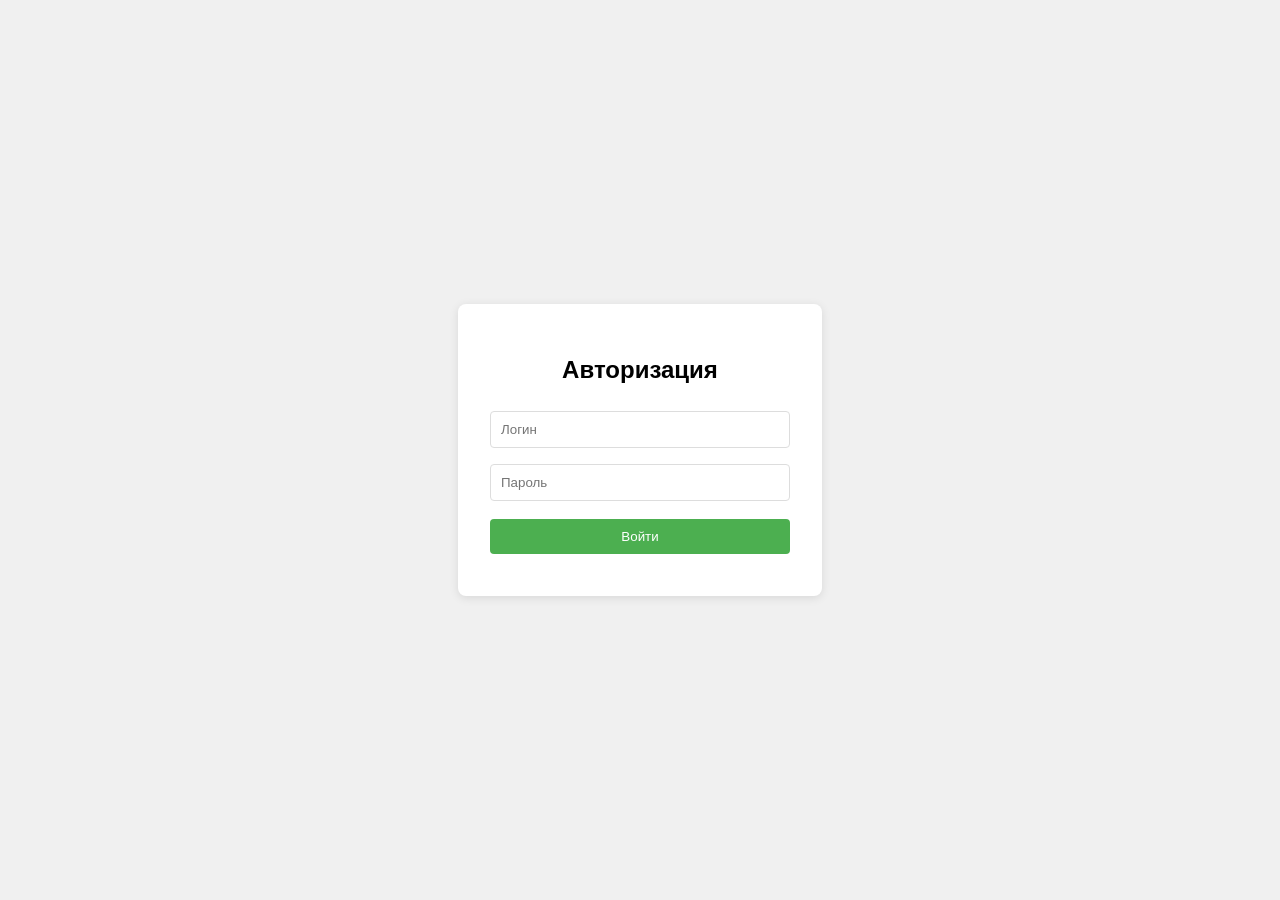
==== ESP32S3/data/index.html @ 0b561ae2 "[+] added server" ====
<!DOCTYPE html>
<html>
<head>
    <meta charset="UTF-8">
    <meta name="viewport" content="width=device-width, initial-scale=1.0">
    <title>ESP32-S3 Control Panel</title>
    <style>
        body {
            font-family: Arial, sans-serif;
            background-color: #f0f0f0;
            display: flex;
            justify-content: center;
            align-items: center;
            height: 100vh;
            margin: 0;
        }
        .login-box {
            background: white;
            padding: 2rem;
            border-radius: 8px;
            box-shadow: 0 2px 10px rgba(0,0,0,0.1);
            width: 300px;
            text-align: center;
        }
        input {
            width: 100%;
            padding: 10px;
            margin: 8px 0;
            box-sizing: border-box;
            border: 1px solid #ddd;
            border-radius: 4px;
        }
        button {
            background-color: #4CAF50;
            color: white;
            padding: 10px 15px;
            border: none;
            border-radius: 4px;
            cursor: pointer;
            width: 100%;
            margin-top: 10px;
        }
        .error {
            color: red;
            margin-top: 10px;
        }
    </style>
</head>
<body>
    <div class="login-box">
        <h2>Авторизация</h2>
        <input type="text" id="username" placeholder="Логин" required>
        <input type="password" id="password" placeholder="Пароль" required>
        <button onclick="login()">Войти</button>
        <div id="error" class="error"></div>
    </div>

    <script>
        let failedAttempts = 0;
        
        async function login() {
            const username = document.getElementById('username').value;
            const password = document.getElementById('password').value;
            
            try {
                const response = await fetch('/login', {
                    method: 'POST',
                    headers: {
                        'Content-Type': 'application/json',
                    },
                    body: JSON.stringify({username, password})
                });
                
                if (response.ok) {
                    window.location.href = '/dashboard.html';
                } else {
                    failedAttempts++;
                    if (failedAttempts >= 5) {
                        document.getElementById('error').textContent = 'Слишком много попыток. Попробуйте через 5 минут.';
                        setTimeout(() => {
                            failedAttempts = 0;
                            document.getElementById('error').textContent = '';
                        }, 300000);
                    } else {
                        document.getElementById('error').textContent = 'Неверные данные. Попыток осталось: ' + (5 - failedAttempts);
                    }
                }
            } catch (err) {
                console.error('Error:', err);
            }
        }
    </script>
</body>
</html>
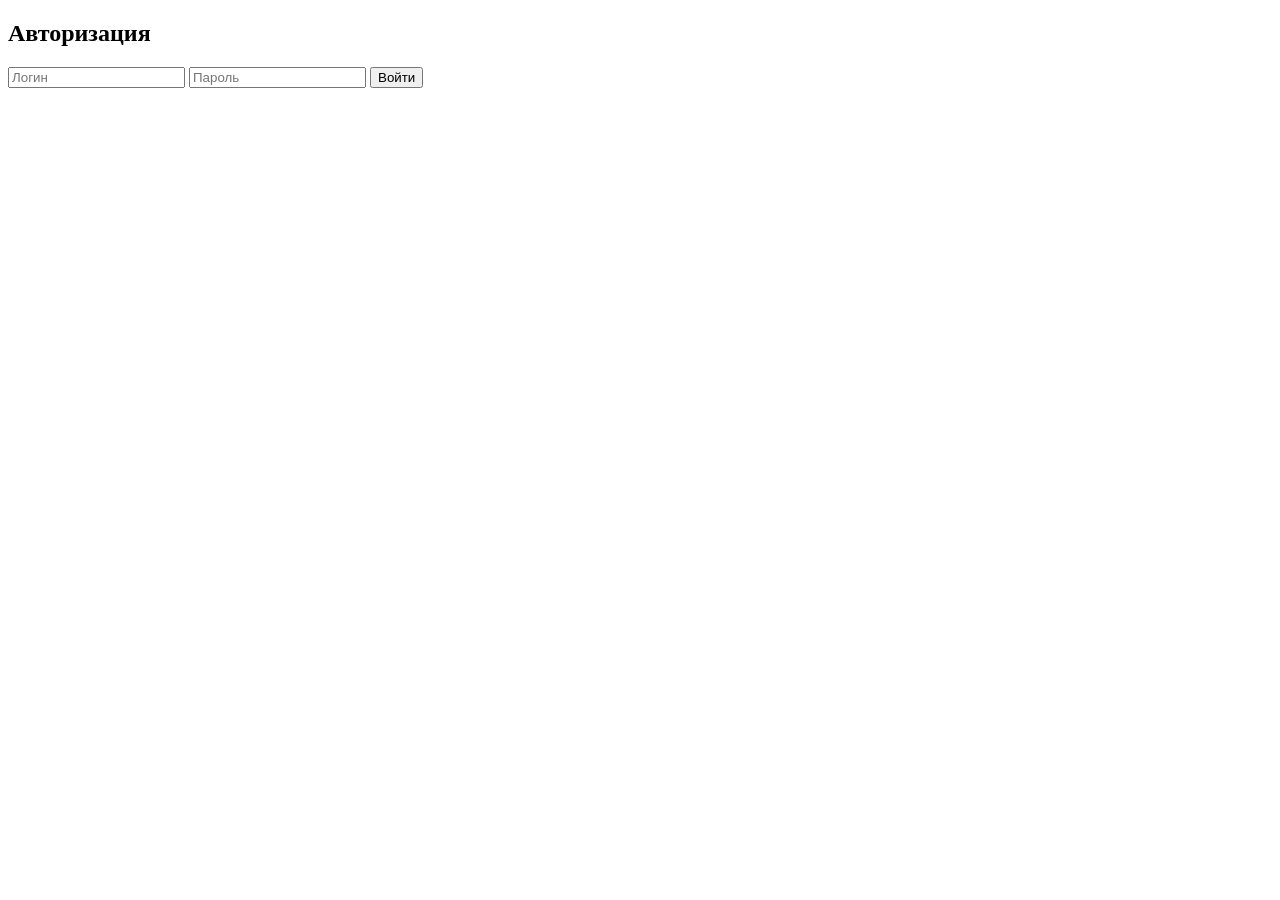
==== commit ef72f0d1: "[+] working authorization" ====
--- a/ESP32S3/data/index.html
+++ b/ESP32S3/data/index.html
@@ -4,91 +4,17 @@
     <meta charset="UTF-8">
     <meta name="viewport" content="width=device-width, initial-scale=1.0">
     <title>ESP32-S3 Control Panel</title>
-    <style>
-        body {
-            font-family: Arial, sans-serif;
-            background-color: #f0f0f0;
-            display: flex;
-            justify-content: center;
-            align-items: center;
-            height: 100vh;
-            margin: 0;
-        }
-        .login-box {
-            background: white;
-            padding: 2rem;
-            border-radius: 8px;
-            box-shadow: 0 2px 10px rgba(0,0,0,0.1);
-            width: 300px;
-            text-align: center;
-        }
-        input {
-            width: 100%;
-            padding: 10px;
-            margin: 8px 0;
-            box-sizing: border-box;
-            border: 1px solid #ddd;
-            border-radius: 4px;
-        }
-        button {
-            background-color: #4CAF50;
-            color: white;
-            padding: 10px 15px;
-            border: none;
-            border-radius: 4px;
-            cursor: pointer;
-            width: 100%;
-            margin-top: 10px;
-        }
-        .error {
-            color: red;
-            margin-top: 10px;
-        }
-    </style>
+    <link rel="stylesheet" href="/css/style.css">
 </head>
 <body>
     <div class="login-box">
         <h2>Авторизация</h2>
         <input type="text" id="username" placeholder="Логин" required>
         <input type="password" id="password" placeholder="Пароль" required>
-        <button onclick="login()">Войти</button>
+        <button id="login-btn">Войти</button>
         <div id="error" class="error"></div>
     </div>
 
-    <script>
-        let failedAttempts = 0;
-        
-        async function login() {
-            const username = document.getElementById('username').value;
-            const password = document.getElementById('password').value;
-            
-            try {
-                const response = await fetch('/login', {
-                    method: 'POST',
-                    headers: {
-                        'Content-Type': 'application/json',
-                    },
-                    body: JSON.stringify({username, password})
-                });
-                
-                if (response.ok) {
-                    window.location.href = '/dashboard.html';
-                } else {
-                    failedAttempts++;
-                    if (failedAttempts >= 5) {
-                        document.getElementById('error').textContent = 'Слишком много попыток. Попробуйте через 5 минут.';
-                        setTimeout(() => {
-                            failedAttempts = 0;
-                            document.getElementById('error').textContent = '';
-                        }, 300000);
-                    } else {
-                        document.getElementById('error').textContent = 'Неверные данные. Попыток осталось: ' + (5 - failedAttempts);
-                    }
-                }
-            } catch (err) {
-                console.error('Error:', err);
-            }
-        }
-    </script>
+    <script src="/js/script.js"></script>
 </body>
 </html>
